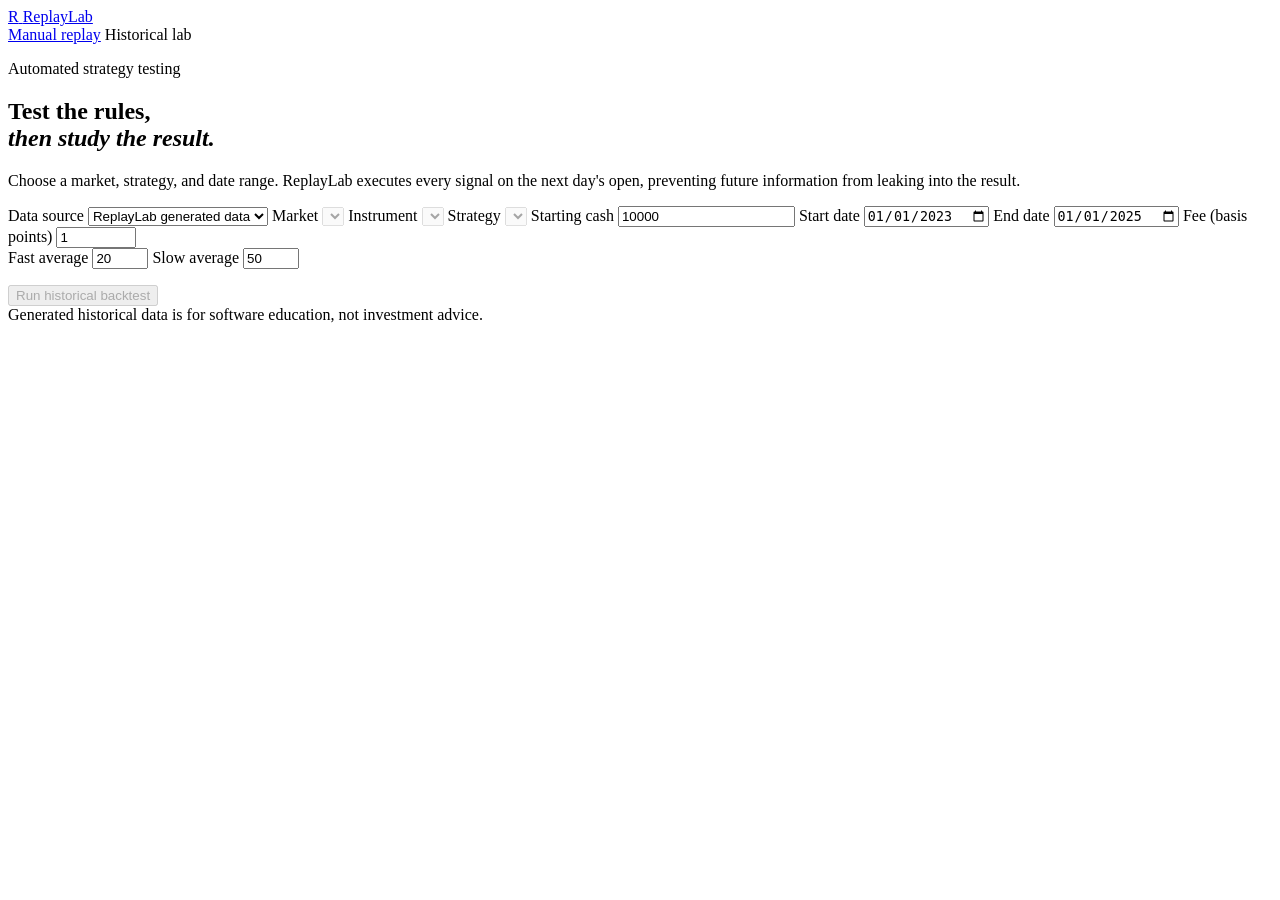
==== src/main/resources/static/backtest.html @ ed738fd9 "Added historical backtesting and cvs file loader" ====
<!doctype html>
<html lang="en">
<head>
    <meta charset="utf-8">
    <meta name="viewport" content="width=device-width, initial-scale=1">
    <meta name="description" content="Test trading strategies over deterministic historical data.">
    <title>Historical Backtester | ReplayLab</title>
    <link rel="stylesheet" href="/simulator.css">
    <script src="/backtest.js" defer></script>
</head>
<body class="backtest-page">
<header class="topbar home-topbar">
    <a class="brand" href="/">
        <span class="brand-icon" aria-hidden="true">R</span>
        <span>ReplayLab</span>
    </a>
    <nav class="home-nav" aria-label="Main navigation">
        <a href="/">Manual replay</a>
        <span class="training-badge">Historical lab</span>
    </nav>
</header>

<main class="backtest-shell">
    <section class="backtest-intro">
        <p class="eyebrow">Automated strategy testing</p>
        <h1>Test the rules,<br><em>then study the result.</em></h1>
        <p>
            Choose a market, strategy, and date range. ReplayLab executes every
            signal on the next day's open, preventing future information from
            leaking into the result.
        </p>
    </section>

    <section class="backtest-card">
        <form id="backtest-form">
            <div class="backtest-form-grid">
                <label>Data source
                    <select id="data-source">
                        <option value="GENERATED">ReplayLab generated data</option>
                        <option value="CSV">Upload my CSV file</option>
                    </select>
                </label>
                <label>Market
                    <select id="backtest-market" required disabled></select>
                </label>
                <label id="generated-symbol-field">Instrument
                    <select id="backtest-symbol" required disabled></select>
                </label>
                <label id="custom-symbol-field" hidden>Symbol name
                    <input id="custom-symbol" type="text" maxlength="20"
                           placeholder="Example: MSFT" value="CUSTOM">
                </label>
                <label>Strategy
                    <select id="backtest-strategy" required disabled></select>
                </label>
                <label>Starting cash
                    <input id="starting-cash" type="number" min="100" step="100" value="10000" required>
                </label>
                <label>Start date
                    <input id="start-date" type="date" value="2023-01-01" required>
                </label>
                <label>End date
                    <input id="end-date" type="date" value="2025-01-01" required>
                </label>
                <label>Fee (basis points)
                    <input id="fee-rate" type="number" min="0" max="1000" step="0.1" value="1">
                </label>
            </div>

            <section id="csv-upload-panel" class="csv-upload-panel" hidden>
                <label for="csv-file">Historical candle CSV</label>
                <input id="csv-file" type="file" accept=".csv,text/csv">
                <p>
                    Required header: <code>date,open,high,low,close,volume</code>.
                    Use one daily candle per row, oldest first. Dates may use
                    <code>YYYY-MM-DD</code> or <code>MM/DD/YYYY</code>.
                    <a href="/sample-backtest-data.csv" download>Download an example</a>.
                </p>
            </section>

            <div id="moving-average-settings" class="strategy-settings">
                <label>Fast average
                    <input id="fast-period" type="number" min="2" max="200" value="20">
                </label>
                <label>Slow average
                    <input id="slow-period" type="number" min="3" max="400" value="50">
                </label>
            </div>

            <div id="rsi-settings" class="strategy-settings" hidden>
                <label>RSI period
                    <input id="rsi-period" type="number" min="2" max="100" value="14">
                </label>
                <label>Oversold
                    <input id="oversold" type="number" min="1" max="49" value="30">
                </label>
                <label>Overbought
                    <input id="overbought" type="number" min="51" max="99" value="70">
                </label>
            </div>

            <p id="strategy-description" class="strategy-description"></p>
            <div id="backtest-error" class="inline-alert" role="alert" hidden></div>
            <button id="run-backtest" class="primary-button" type="submit" disabled>
                Run historical backtest
            </button>
        </form>
    </section>

    <section id="backtest-results" class="backtest-results" hidden aria-live="polite">
        <div class="result-heading">
            <div>
                <p class="eyebrow">Backtest result</p>
                <h2 id="result-title"></h2>
                <p id="result-period"></p>
            </div>
        </div>

        <div id="metric-cards" class="metric-cards"></div>

        <section class="analytics-panel">
            <div class="panel-heading">
                <div>
                    <h3>Portfolio equity</h3>
                    <p>Strategy value compared with buying and holding the instrument.</p>
                </div>
                <div class="chart-key">
                    <span><i class="strategy-line"></i>Strategy</span>
                    <span><i class="benchmark-line"></i>Benchmark</span>
                </div>
            </div>
            <canvas id="equity-chart" height="340" aria-label="Equity curve chart"></canvas>
        </section>

        <section class="analytics-panel">
            <div class="panel-heading">
                <div>
                    <h3>Execution history</h3>
                    <p>Every buy and sell generated by the selected rules.</p>
                </div>
            </div>
            <div class="table-wrap">
                <table>
                    <thead>
                    <tr>
                        <th>Date</th>
                        <th>Side</th>
                        <th>Price</th>
                        <th>Quantity</th>
                        <th>Fee</th>
                        <th>Reason</th>
                    </tr>
                    </thead>
                    <tbody id="execution-rows"></tbody>
                </table>
            </div>
        </section>
    </section>
</main>

<footer class="home-footer">
    Generated historical data is for software education, not investment advice.
</footer>
</body>
</html>
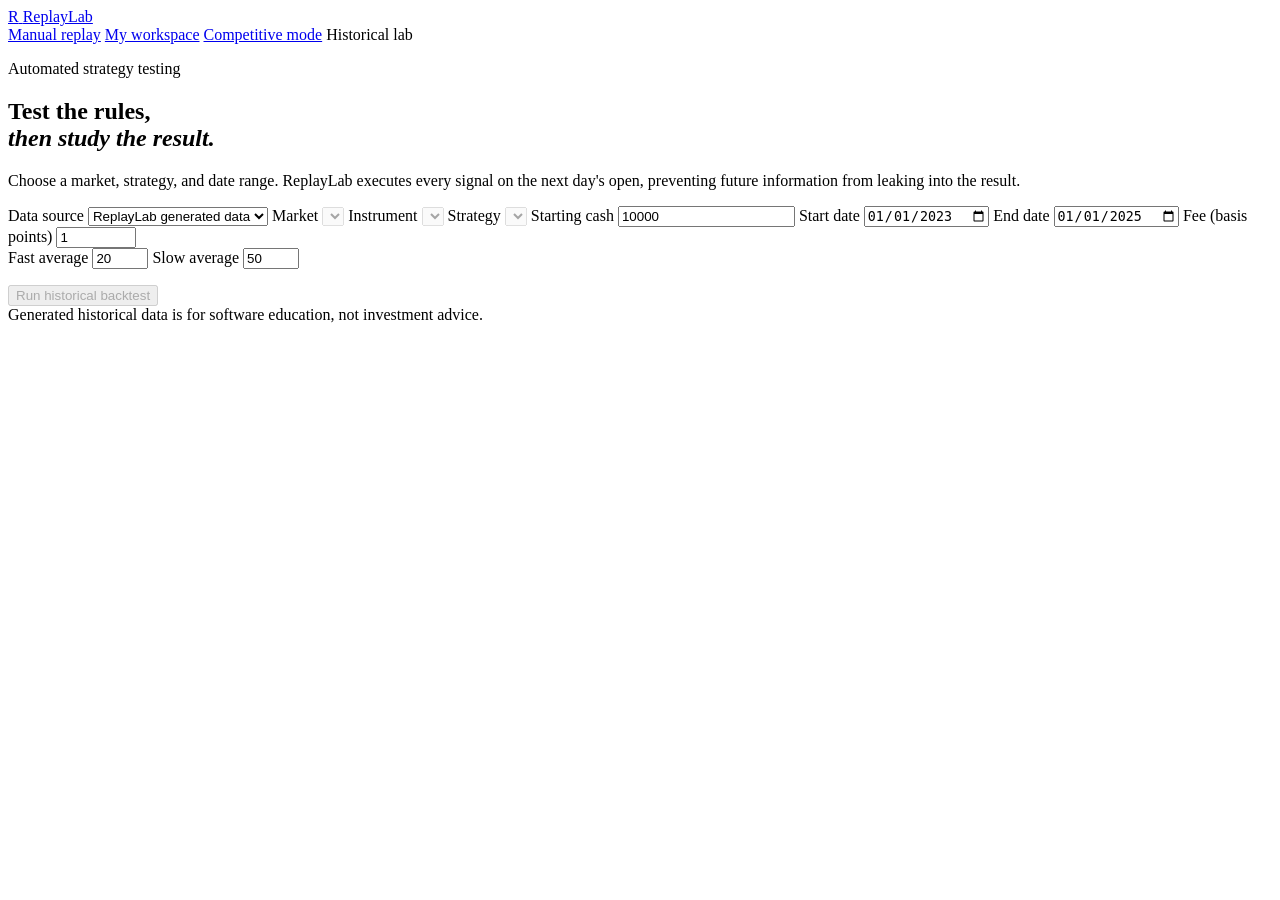
==== commit 347a2a4c: "Competitive + leadboards" ====
--- a/src/main/resources/static/backtest.html
+++ b/src/main/resources/static/backtest.html
@@ -16,6 +16,8 @@
     </a>
     <nav class="home-nav" aria-label="Main navigation">
         <a href="/">Manual replay</a>
+        <a href="/account.html">My workspace</a>
+        <a href="/competitive.html">Competitive mode</a>
         <span class="training-badge">Historical lab</span>
     </nav>
 </header>
